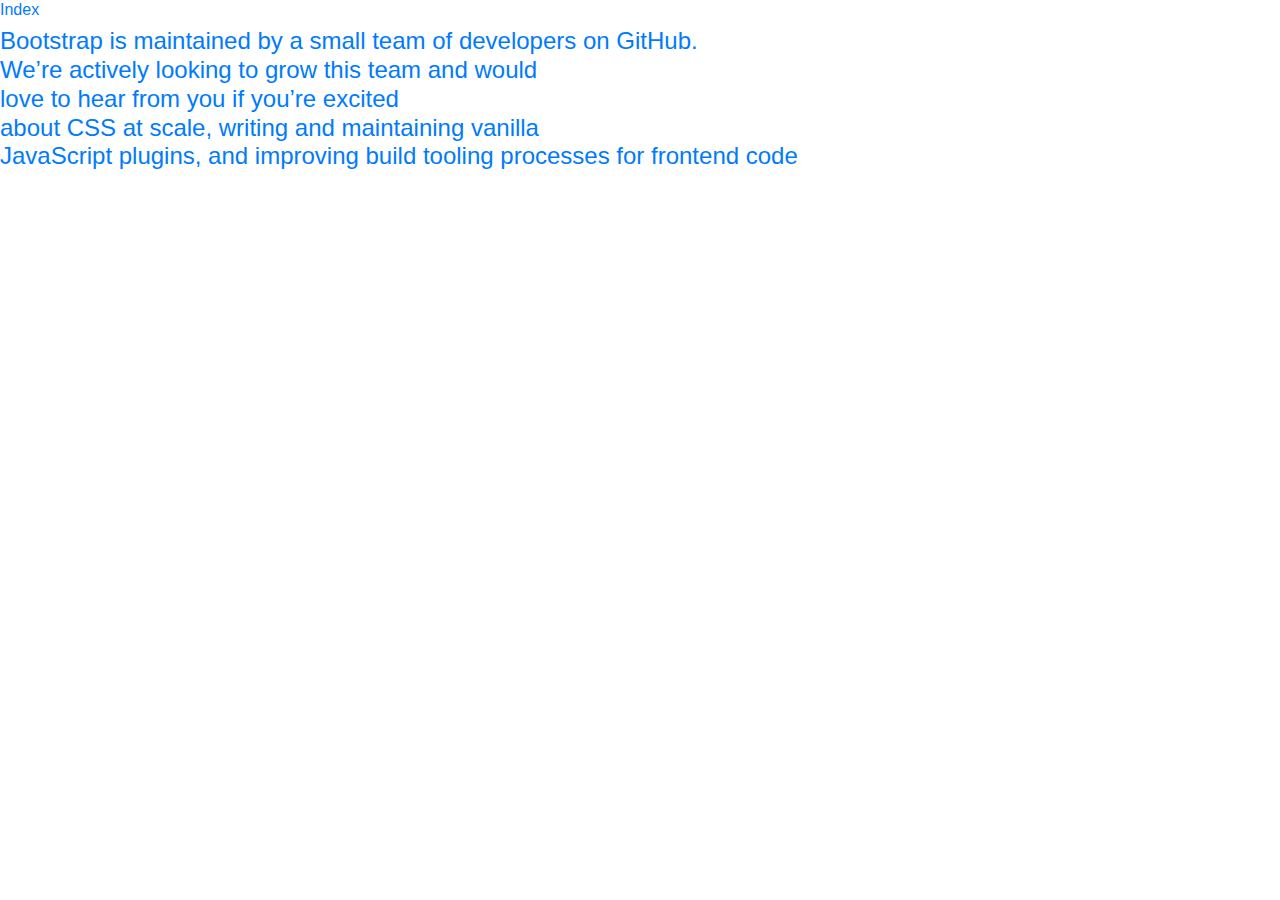
==== about.html @ ecf13761 "first commit" ====
<!DOCTYPE html>
<html lang="en">
<head>
    <meta charset="UTF-8">
    <meta name="viewport" content="width=device-width, initial-scale=1.0">
    <title>Document</title>
    <link
      rel="stylesheet"
      href="asset/css/bootstrap.min.css"/>
      <link rel="stylesheet" 
      href="https://cdn.jsdelivr.net/npm/bootstrap@4.5.3/dist/css/bootstrap.min.css" 
      integrity="sha384-TX8t27EcRE3e/ihU7zmQxVncDAy5uIKz4rEkgIXeMed4M0jlfIDPvg6uqKI2xXr2" 
      crossorigin="anonymous">
</head>
<body>
    <div class="row">
        <div class="col-12">
         <h6><a href="assignment.html"> Index</h6>
         </div>  
       </div>
    <h4>
        Bootstrap is maintained by a small team of developers on GitHub.<br>
         We’re actively looking to grow this team and would <br>
         love to hear from you if you’re excited <br>
         about CSS at scale, writing and maintaining vanilla<br>
          JavaScript plugins, and improving build tooling processes 
          for frontend code
    </h4>

    <script src="https://code.jquery.com/jquery-3.5.1.slim.min.js" 
    integrity="sha384-DfXdz2htPH0lsSSs5nCTpuj/zy4C+OGpamoFVy38MVBnE+IbbVYUew+OrCXaRkfj"
     crossorigin="anonymous"></script>
<script src="https://cdn.jsdelivr.net/npm/bootstrap@4.5.3/dist/js/bootstrap.bundle.min.js"
 integrity="sha384-ho+j7jyWK8fNQe+A12Hb8AhRq26LrZ/JpcUGGOn+Y7RsweNrtN/tE3MoK7ZeZDyx"
  crossorigin="anonymous"></script>
</body>
</html>
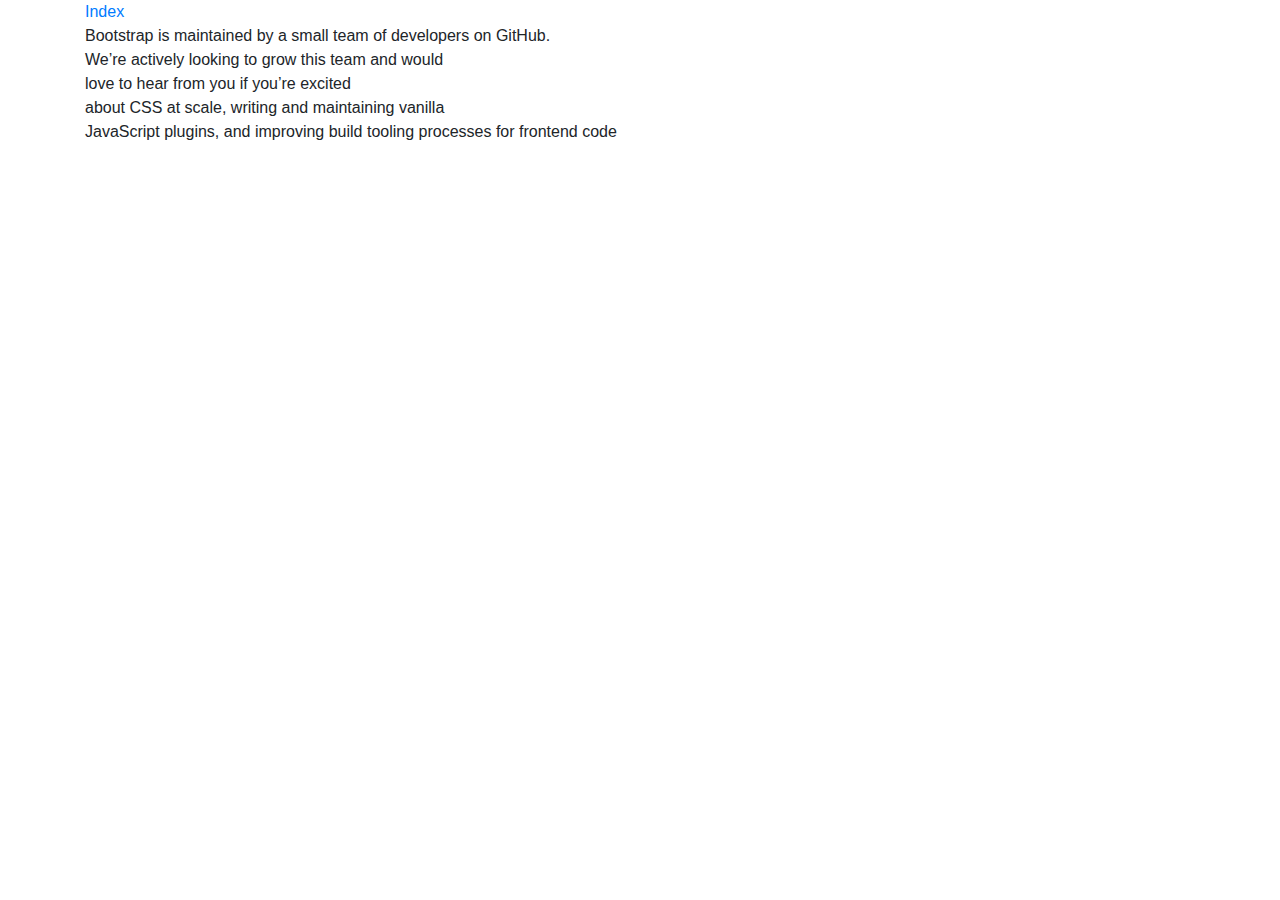
==== commit 87380574: "second commit" ====
--- a/about.html
+++ b/about.html
@@ -13,20 +13,23 @@
       crossorigin="anonymous">
 </head>
 <body>
-    <div class="row">
-        <div class="col-12">
-         <h6><a href="assignment.html"> Index</h6>
-         </div>  
-       </div>
-    <h4>
+    <div class="container">
+  <div class="row">
+     <div class="col-12">
+  <a href="assignment.html">Index</a>
+     </div> 
+  </div>
+  <div>
         Bootstrap is maintained by a small team of developers on GitHub.<br>
          We’re actively looking to grow this team and would <br>
          love to hear from you if you’re excited <br>
          about CSS at scale, writing and maintaining vanilla<br>
           JavaScript plugins, and improving build tooling processes 
           for frontend code
-    </h4>
 
+
+  </div>
+</div>
     <script src="https://code.jquery.com/jquery-3.5.1.slim.min.js" 
     integrity="sha384-DfXdz2htPH0lsSSs5nCTpuj/zy4C+OGpamoFVy38MVBnE+IbbVYUew+OrCXaRkfj"
      crossorigin="anonymous"></script>
